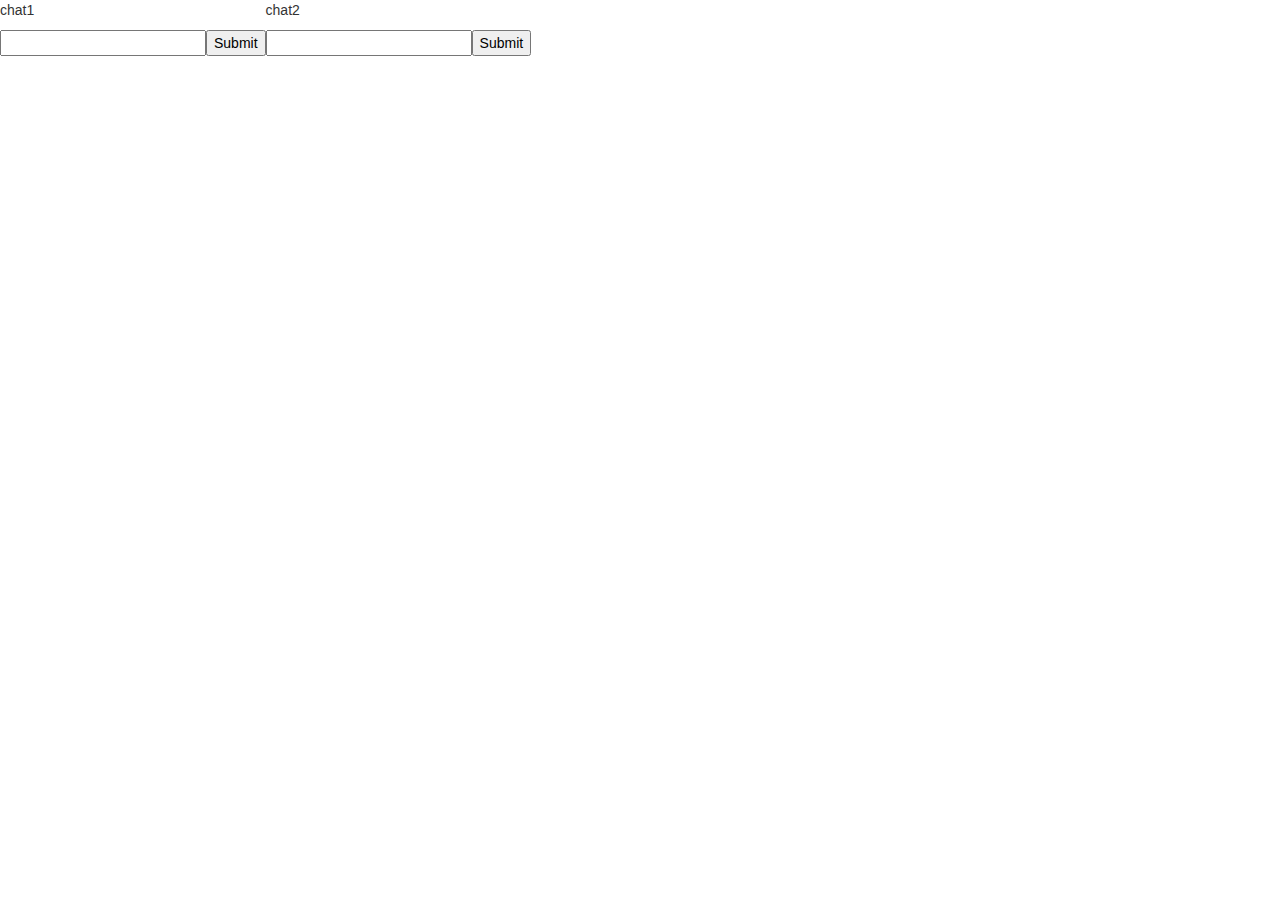
==== home.html @ c1928ac3 "removed server component" ====
<html>
    <head>
        <title>Agora Chat</title>
        <script type="text/javascript" src="jquery.js"></script>
        <script type='text/javascript' src='https://cdn.firebase.com/v0/firebase.js'></script>
        <script type="text/javascript" src="agora_client.js"></script>
        <link rel="stylesheet" href="bootstrap/css/bootstrap.css">
        <link rel="stylesheet" href="style.css">
    </head>
    <body>
        <div class="thread">
            <p>chat1</p>
            <div id='chat1'></div>
            <input id="words1"><input class="send 1" type="submit">
        </div>
        <div class="thread">
            <p>chat2</p>
            <div id='chat2'></div>
            <input id="words2"><input class="send 2" type="submit">
        </div>
    </body>
</html>
---- style.css ----
.thread {
    float:left;
}
.user {
    font-weight:bold;
}
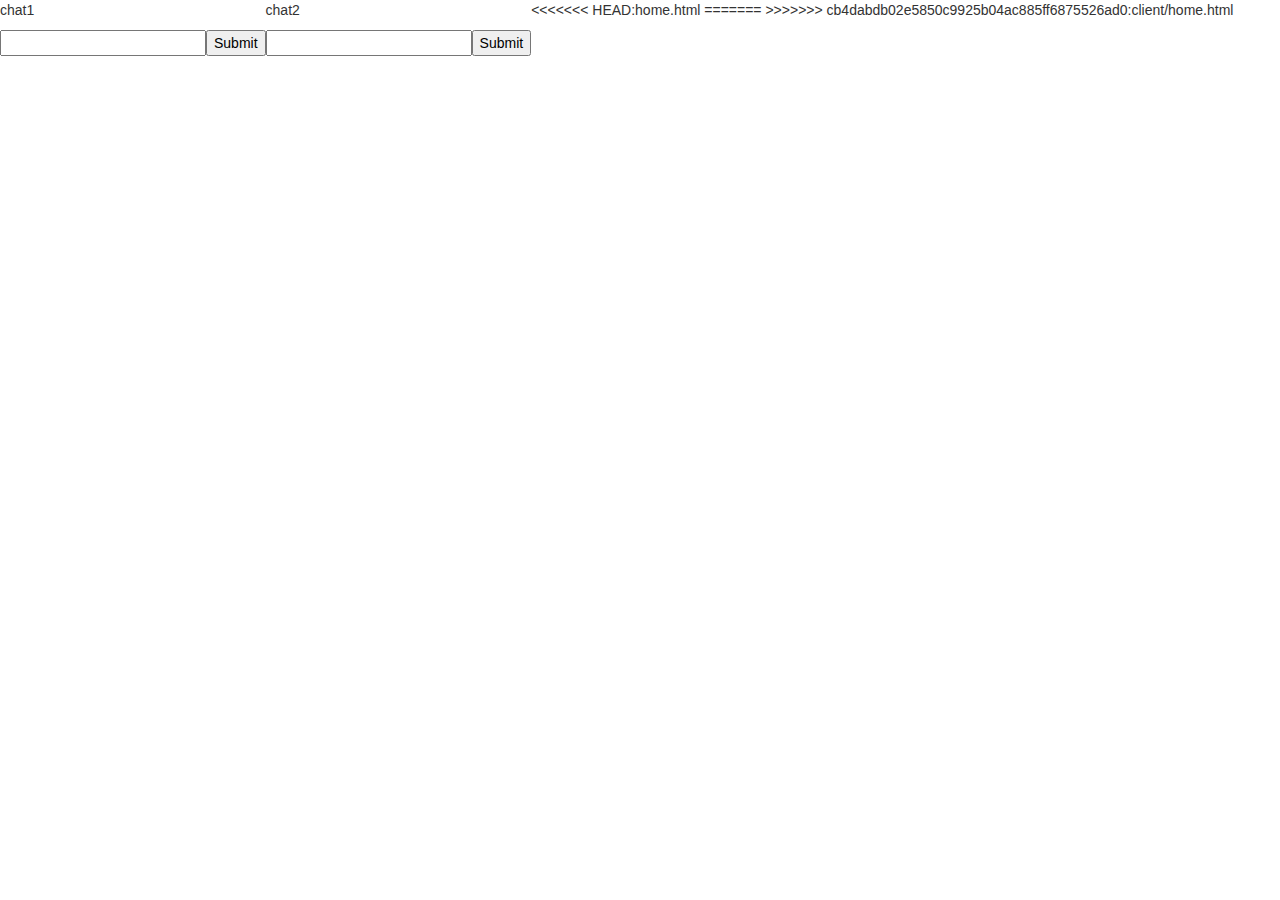
==== commit 7c0ced15: "more cleanup" ====
--- a/home.html
+++ b/home.html
@@ -2,7 +2,11 @@
     <head>
         <title>Agora Chat</title>
         <script type="text/javascript" src="jquery.js"></script>
+<<<<<<< HEAD:home.html
         <script type='text/javascript' src='https://cdn.firebase.com/v0/firebase.js'></script>
+=======
+        <script src="md5.js"></script>
+>>>>>>> cb4dabdb02e5850c9925b04ac885ff6875526ad0:client/home.html
         <script type="text/javascript" src="agora_client.js"></script>
         <link rel="stylesheet" href="bootstrap/css/bootstrap.css">
         <link rel="stylesheet" href="style.css">
@@ -11,12 +15,12 @@
         <div class="thread">
             <p>chat1</p>
             <div id='chat1'></div>
-            <input id="words1"><input class="send 1" type="submit">
+            <input class='words' id="words1"><input class="send 1" type="submit">
         </div>
         <div class="thread">
             <p>chat2</p>
             <div id='chat2'></div>
-            <input id="words2"><input class="send 2" type="submit">
+            <input class='words' id="words2"><input class="send 2" type="submit">
         </div>
     </body>
 </html>
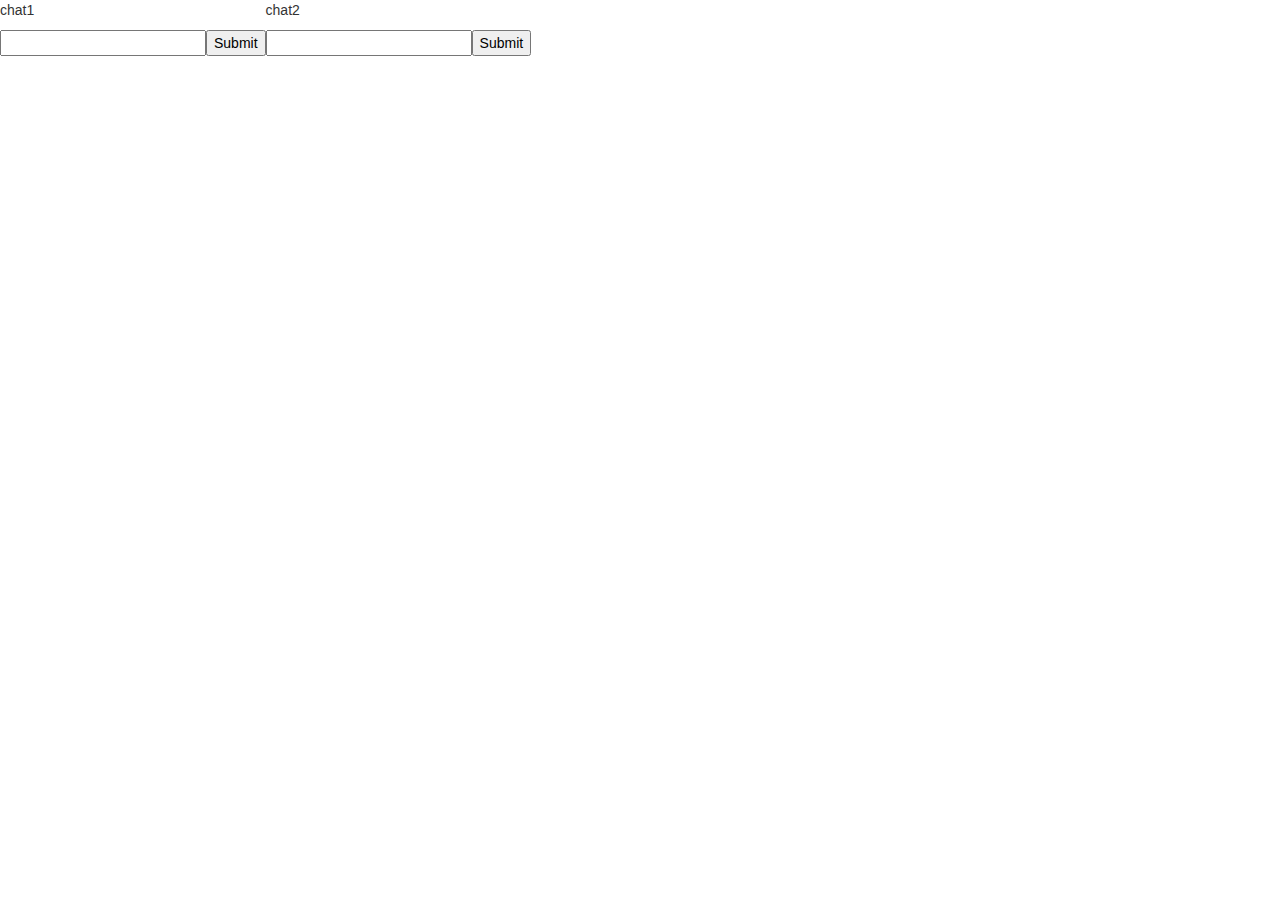
==== commit 08d45f69: "added gravatars back" ====
--- a/home.html
+++ b/home.html
@@ -2,11 +2,8 @@
     <head>
         <title>Agora Chat</title>
         <script type="text/javascript" src="jquery.js"></script>
-<<<<<<< HEAD:home.html
         <script type='text/javascript' src='https://cdn.firebase.com/v0/firebase.js'></script>
-=======
-        <script src="md5.js"></script>
->>>>>>> cb4dabdb02e5850c9925b04ac885ff6875526ad0:client/home.html
+        <script type='text/javascript' src='md5.js'></script>
         <script type="text/javascript" src="agora_client.js"></script>
         <link rel="stylesheet" href="bootstrap/css/bootstrap.css">
         <link rel="stylesheet" href="style.css">
